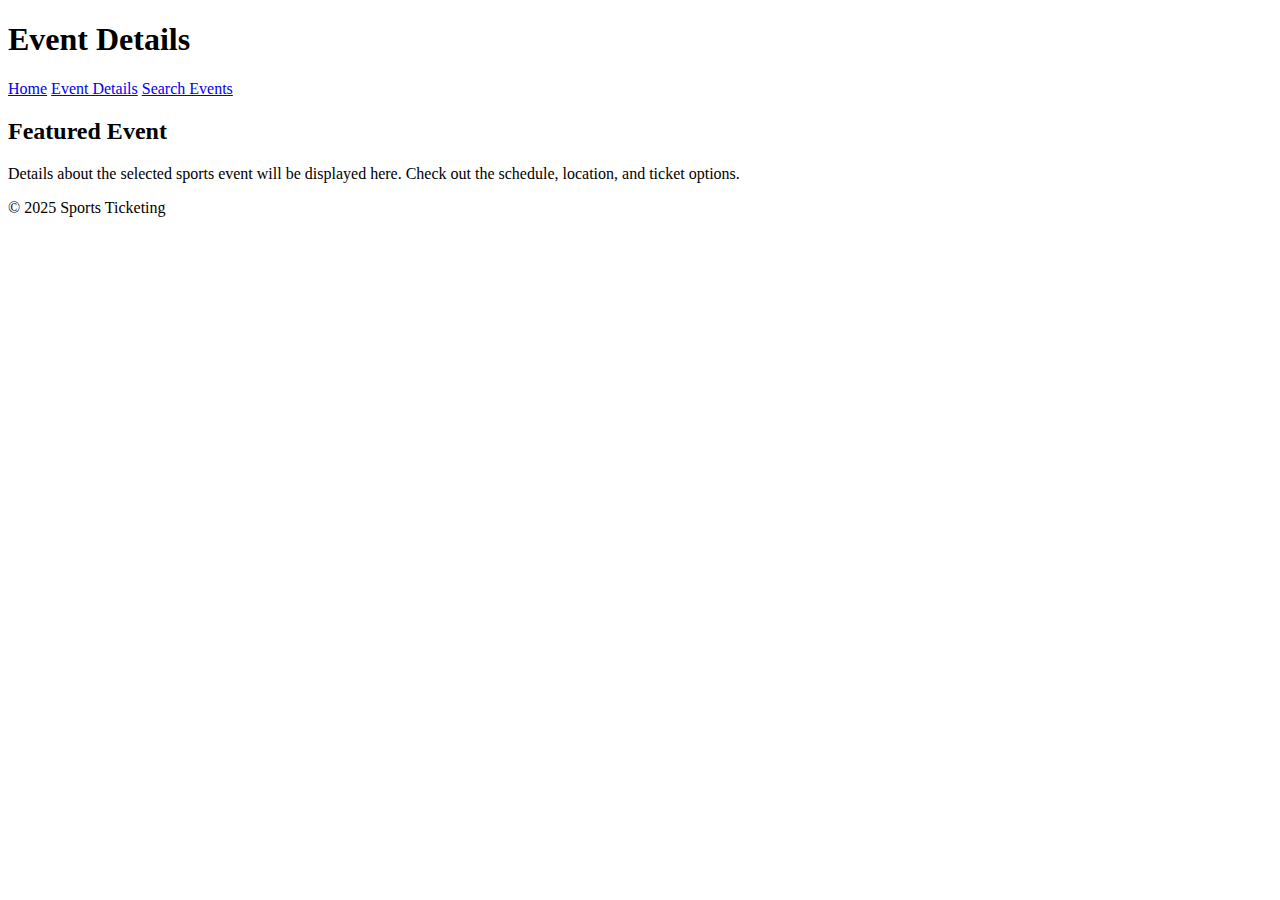
==== product.html @ efe0c5d4 "Update" ====
<!DOCTYPE html>
<html lang="en">
<head>
  <meta charset="UTF-8">
  <meta name="viewport" content="width=device-width, initial-scale=1.0">
  <title>Event Details - Sports Ticketing</title>
  <link rel="stylesheet" href="product.css">
</head>
<body>
  <header>
    <h1>Event Details</h1>
    <nav>
      <a href="index.html">Home</a>
      <a href="product.html">Event Details</a>
      <a href="search.html">Search Events</a>
    </nav>
  </header>
  <div class="container">
    <h2>Featured Event</h2>
    <p>Details about the selected sports event will be displayed here. Check out the schedule, location, and ticket options.</p>
  </div>
  <footer>
    &copy; 2025 Sports Ticketing
  </footer>
</body>
</html>
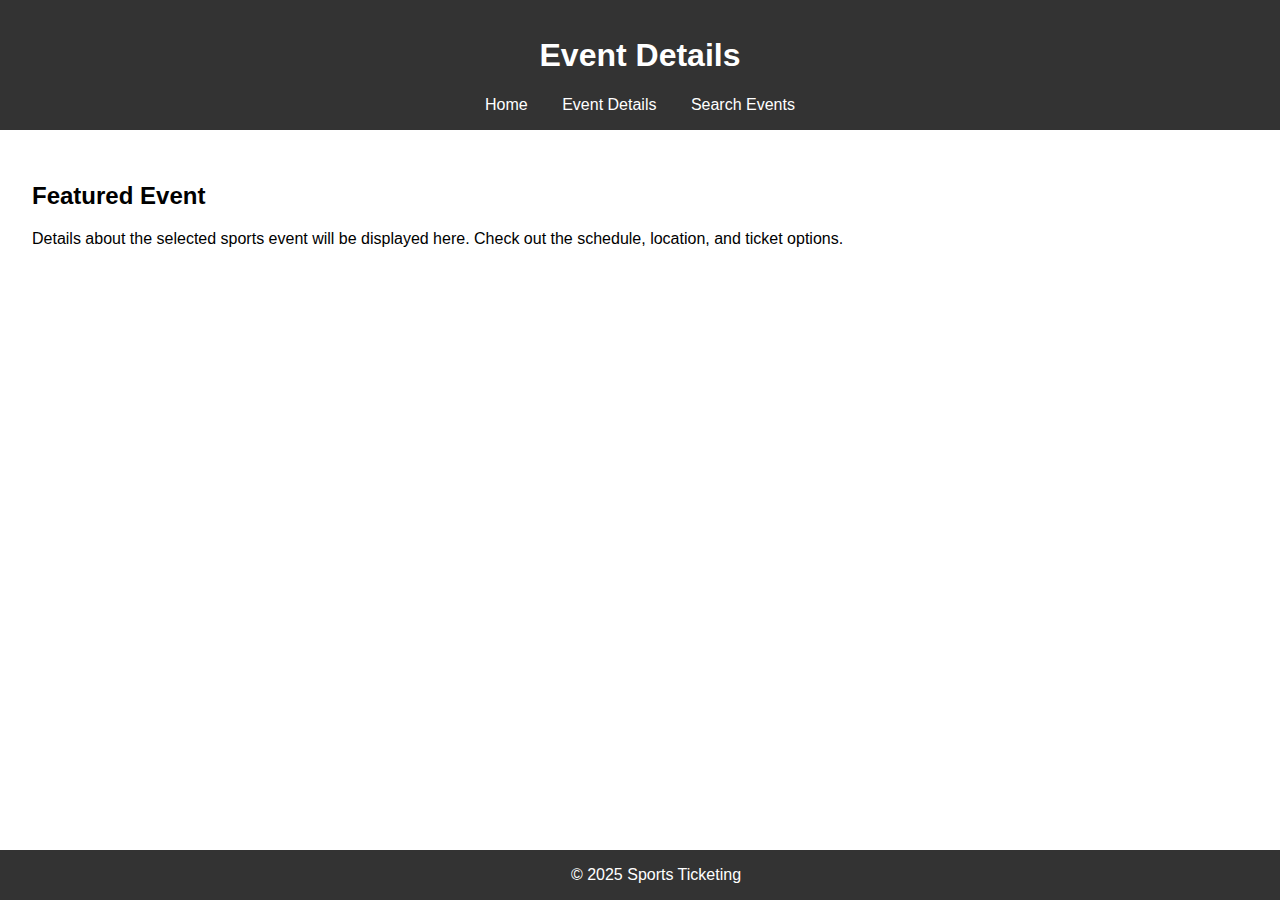
==== commit 4e93d33a: "Update" ====
--- a/product.html
+++ b/product.html
@@ -4,7 +4,7 @@
   <meta charset="UTF-8">
   <meta name="viewport" content="width=device-width, initial-scale=1.0">
   <title>Event Details - Sports Ticketing</title>
-  <link rel="stylesheet" href="product.css">
+  <link rel="stylesheet" href="css/product.css">
 </head>
 <body>
   <header>
--- a/css/product.css
+++ b/css/product.css
@@ -0,0 +1,32 @@
+body{
+    font-family: Arial, sans-serif;
+    margin: 0;
+    padding: 0;
+}
+
+header{
+    background-color: #333;
+    color: white;
+    padding: 1em;
+    text-align: center;
+}
+
+nav a{
+    margin: 0 15px;
+    color: white;
+    text-decoration: none;
+}
+
+.container{
+    padding: 2em;
+}
+
+footer{
+    background-color: #333;
+    color: white;
+    text-align: center;
+    padding: 1em;
+    position: fixed;
+    bottom: 0;
+    width: 100%;
+}
